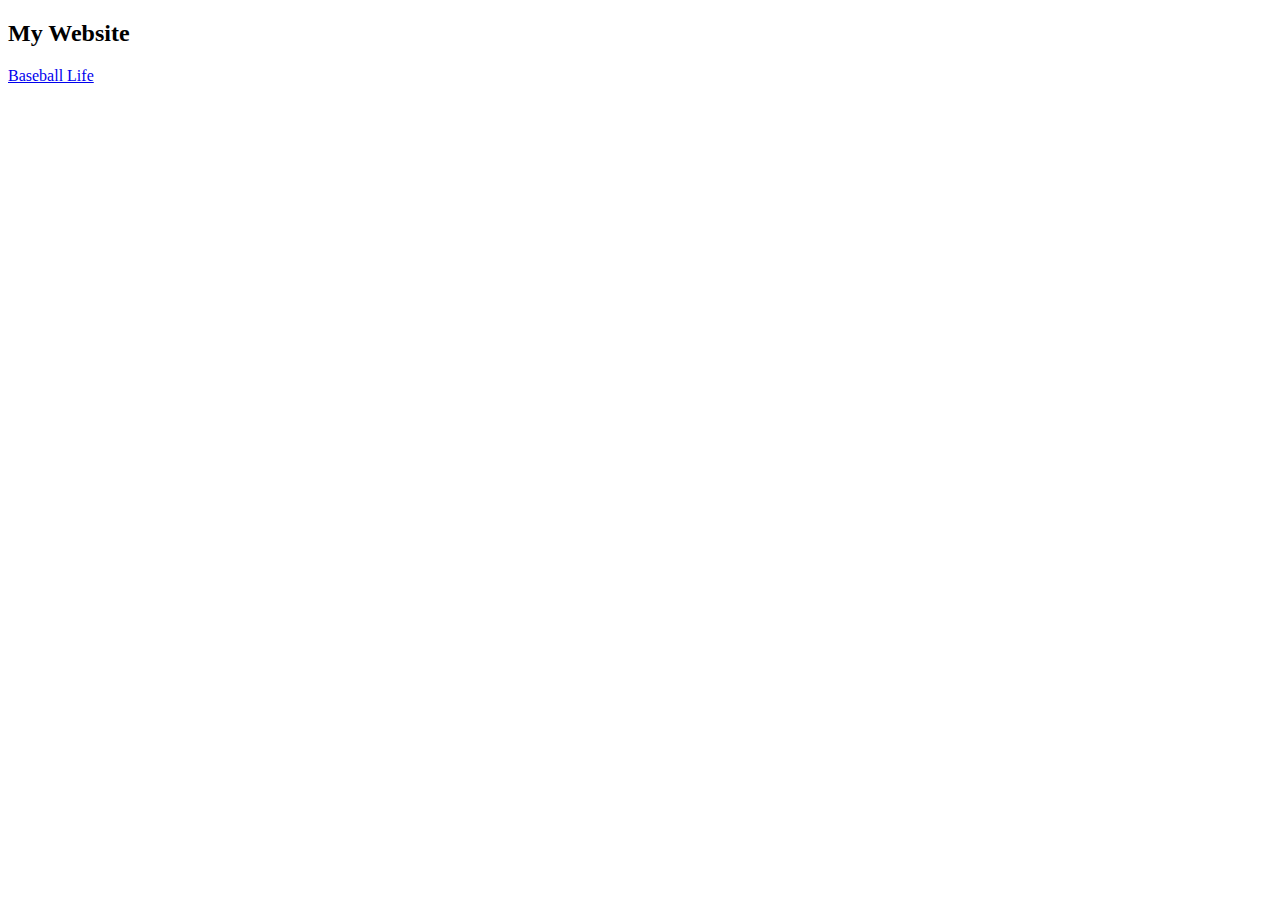
==== index.html @ 23613a7a "Update index.html" ====
<!DOCTYPE html>
<h2>My Website </h2>
<p><a href="baseball.html">Baseball Life</a></p>
<h4>
<html>
  <iframe width="400" height="620" style="border: 0px;" src="https://studio.code.org/projects/applab/sM8W3uGI0U7Yr4dzEpPKnZSox3TT95JrsdxZ7qOavSw/embed"></iframe>
<html>
  <iframe width="400" height="620" style="border: 0px;" src="https://studio.code.org/projects/applab/6WOWAr-VQwa-RJqOqpevdb7fcV2FlJQZYPaJ3e4NM6Y/embed"></iframe>
<html>
  <iframe width="400" height="620" style="border: 0px;" src="https://studio.code.org/projects/applab/KQcMsb9VL2dzkBEuMFjWx_pugQKWG7XseuUZGFM1FyQ/embed"></iframe>
  </html>
  </h4>
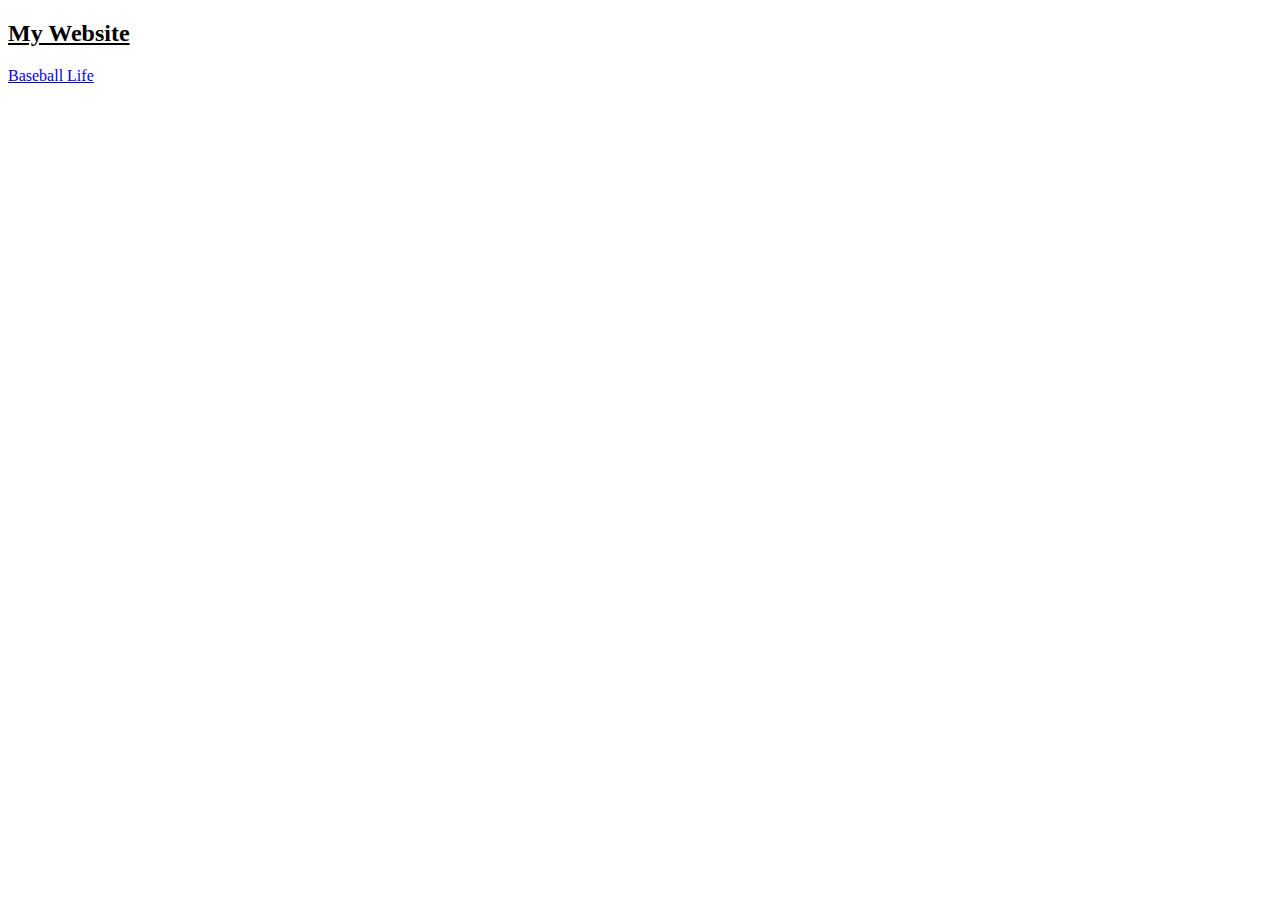
==== commit 7b36b474: "Update index.html" ====
--- a/index.html
+++ b/index.html
@@ -1,5 +1,5 @@
 <!DOCTYPE html>
-<h2>My Website </h2>
+<h2><ins>My Website</ins></h2>
 <p><a href="baseball.html">Baseball Life</a></p>
 <h4>
 <html>
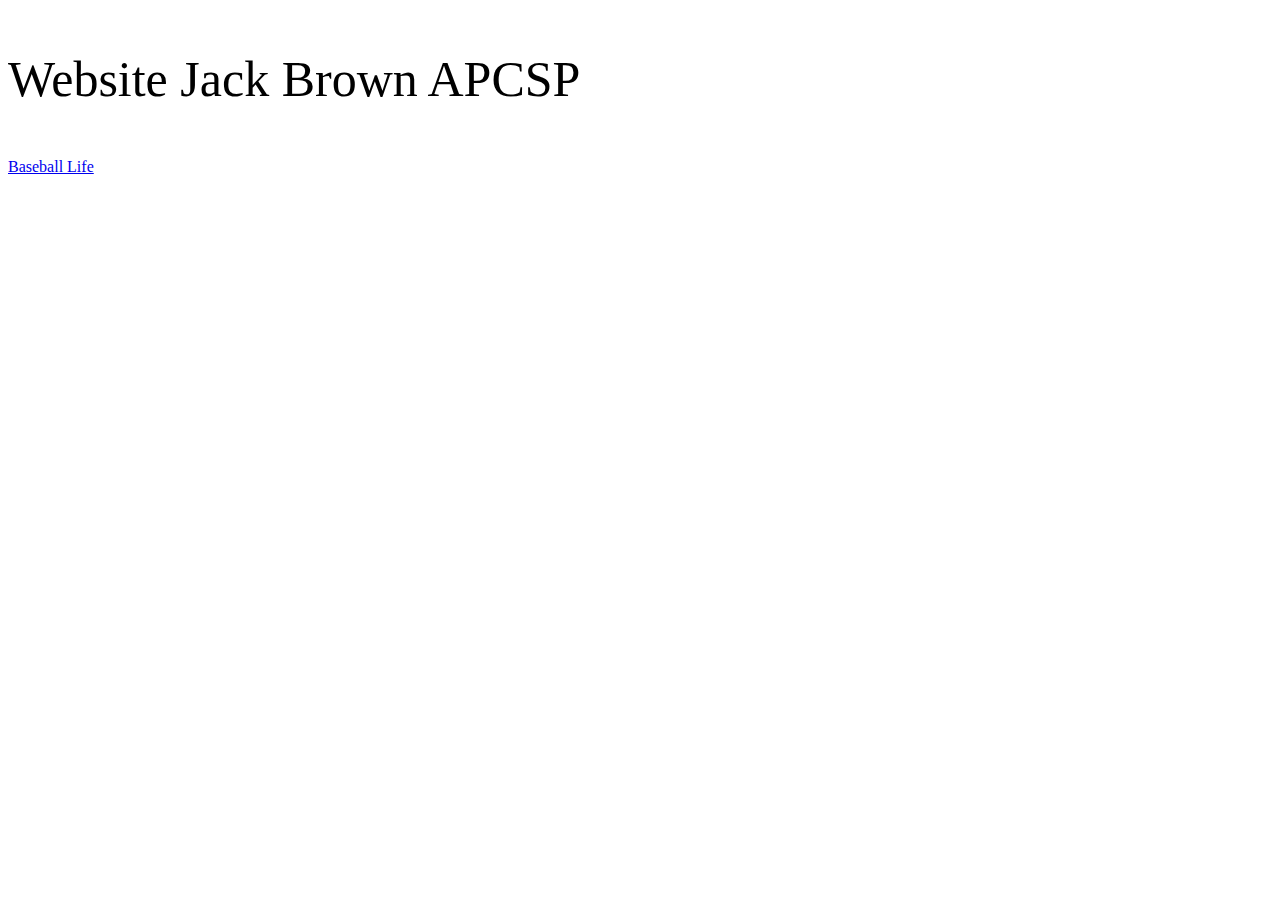
==== commit 226c263a: "Update index.html" ====
--- a/index.html
+++ b/index.html
@@ -1,5 +1,5 @@
 <!DOCTYPE html>
-<h2><ins>My Website</ins></h2>
+<p style="font-size:50px;">Website Jack Brown APCSP</p>
 <p><a href="baseball.html">Baseball Life</a></p>
 <h4>
 <html>
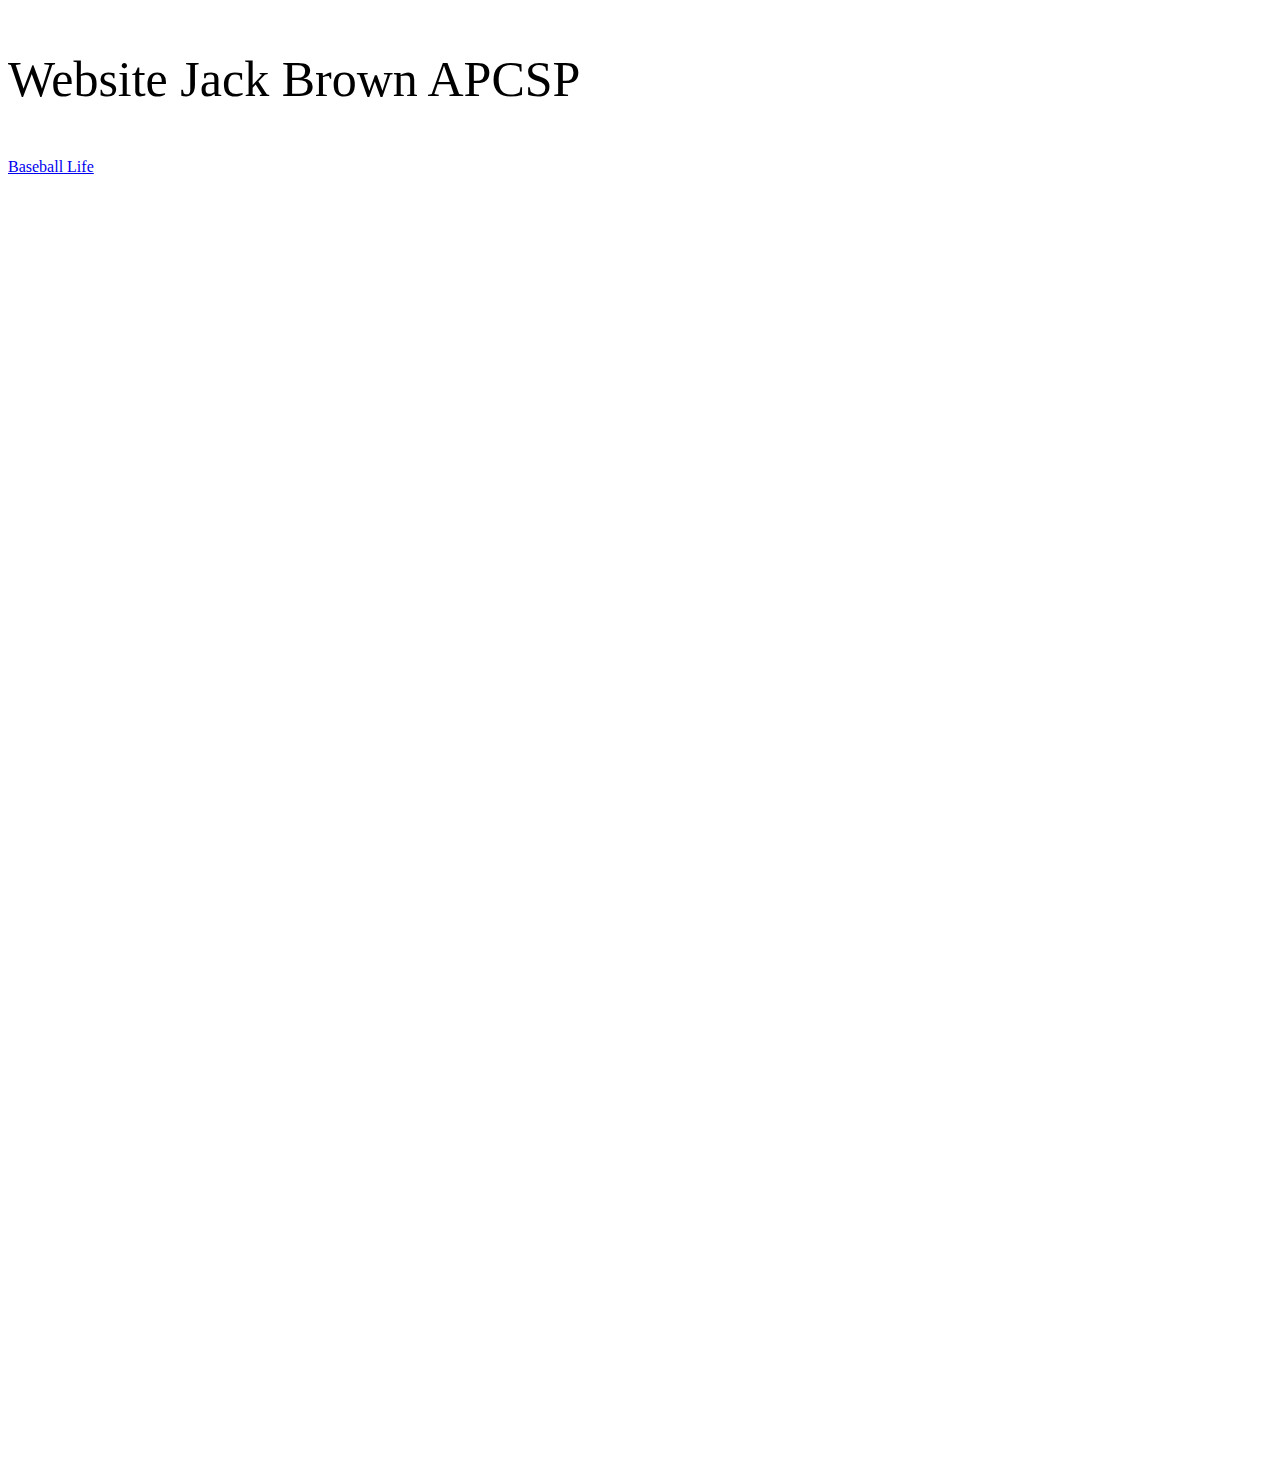
==== commit 8470ab75: "Update index.html" ====
--- a/index.html
+++ b/index.html
@@ -8,5 +8,7 @@
   <iframe width="400" height="620" style="border: 0px;" src="https://studio.code.org/projects/applab/6WOWAr-VQwa-RJqOqpevdb7fcV2FlJQZYPaJ3e4NM6Y/embed"></iframe>
 <html>
   <iframe width="400" height="620" style="border: 0px;" src="https://studio.code.org/projects/applab/KQcMsb9VL2dzkBEuMFjWx_pugQKWG7XseuUZGFM1FyQ/embed"></iframe>
+ <html>
+  <iframe width="400" height="620" style="border: 0px;" src="https://studio.code.org/projects/applab/OTQLwyPrLkA9PyJF-uUKDOAEJO-hNUinTqEknPssa2g/embed"></iframe>
   </html>
   </h4>
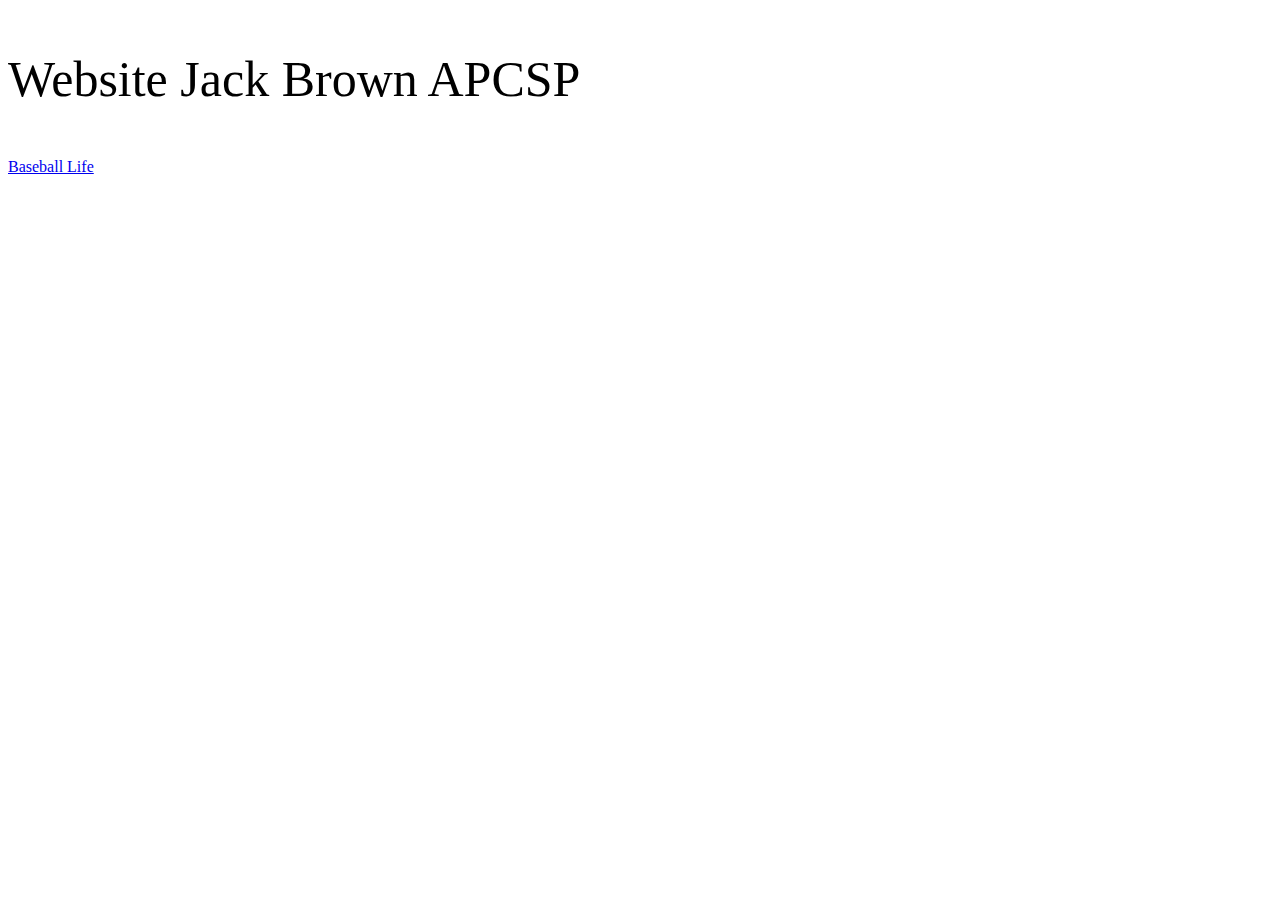
==== commit f57973ff: "Update index.html" ====
--- a/index.html
+++ b/index.html
@@ -7,8 +7,6 @@
 <html>
   <iframe width="400" height="620" style="border: 0px;" src="https://studio.code.org/projects/applab/6WOWAr-VQwa-RJqOqpevdb7fcV2FlJQZYPaJ3e4NM6Y/embed"></iframe>
 <html>
-  <iframe width="400" height="620" style="border: 0px;" src="https://studio.code.org/projects/applab/KQcMsb9VL2dzkBEuMFjWx_pugQKWG7XseuUZGFM1FyQ/embed"></iframe>
- <html>
-  <iframe width="400" height="620" style="border: 0px;" src="https://studio.code.org/projects/applab/OTQLwyPrLkA9PyJF-uUKDOAEJO-hNUinTqEknPssa2g/embed"></iframe>
+  <iframe width="352" height="620" style="border: 0px;" src="https://studio.code.org/projects/applab/OTQLwyPrLkA9PyJF-uUKDOAEJO-hNUinTqEknPssa2g/embed"></iframe>
   </html>
   </h4>
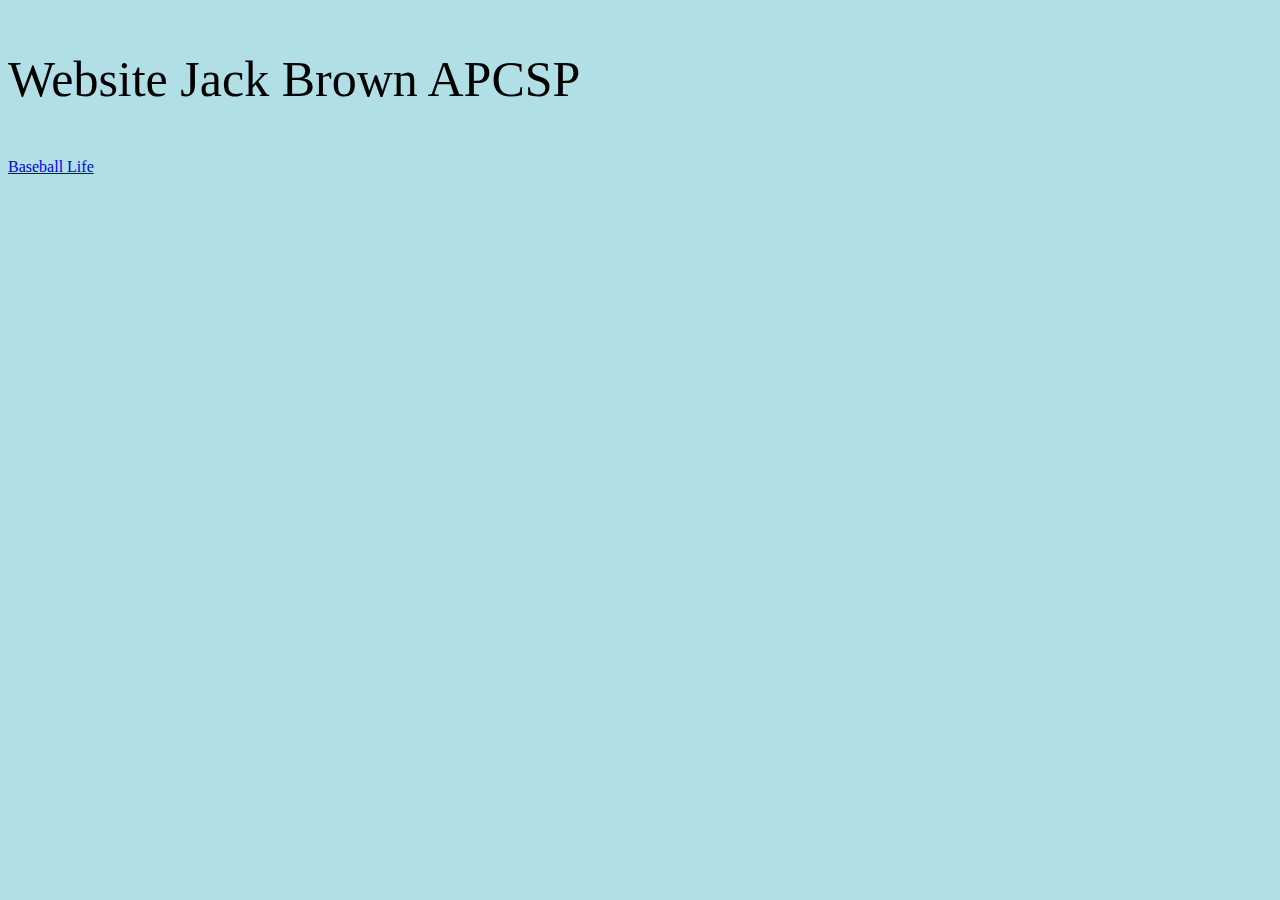
==== commit 67b4e909: "Update index.html" ====
--- a/index.html
+++ b/index.html
@@ -1,4 +1,5 @@
 <!DOCTYPE html>
+<body style="background-color:powderblue;">
 <p style="font-size:50px;">Website Jack Brown APCSP</p>
 <p><a href="baseball.html">Baseball Life</a></p>
 <h4>
@@ -10,3 +11,4 @@
   <iframe width="352" height="620" style="border: 0px;" src="https://studio.code.org/projects/applab/OTQLwyPrLkA9PyJF-uUKDOAEJO-hNUinTqEknPssa2g/embed"></iframe>
   </html>
   </h4>
+  </body>
